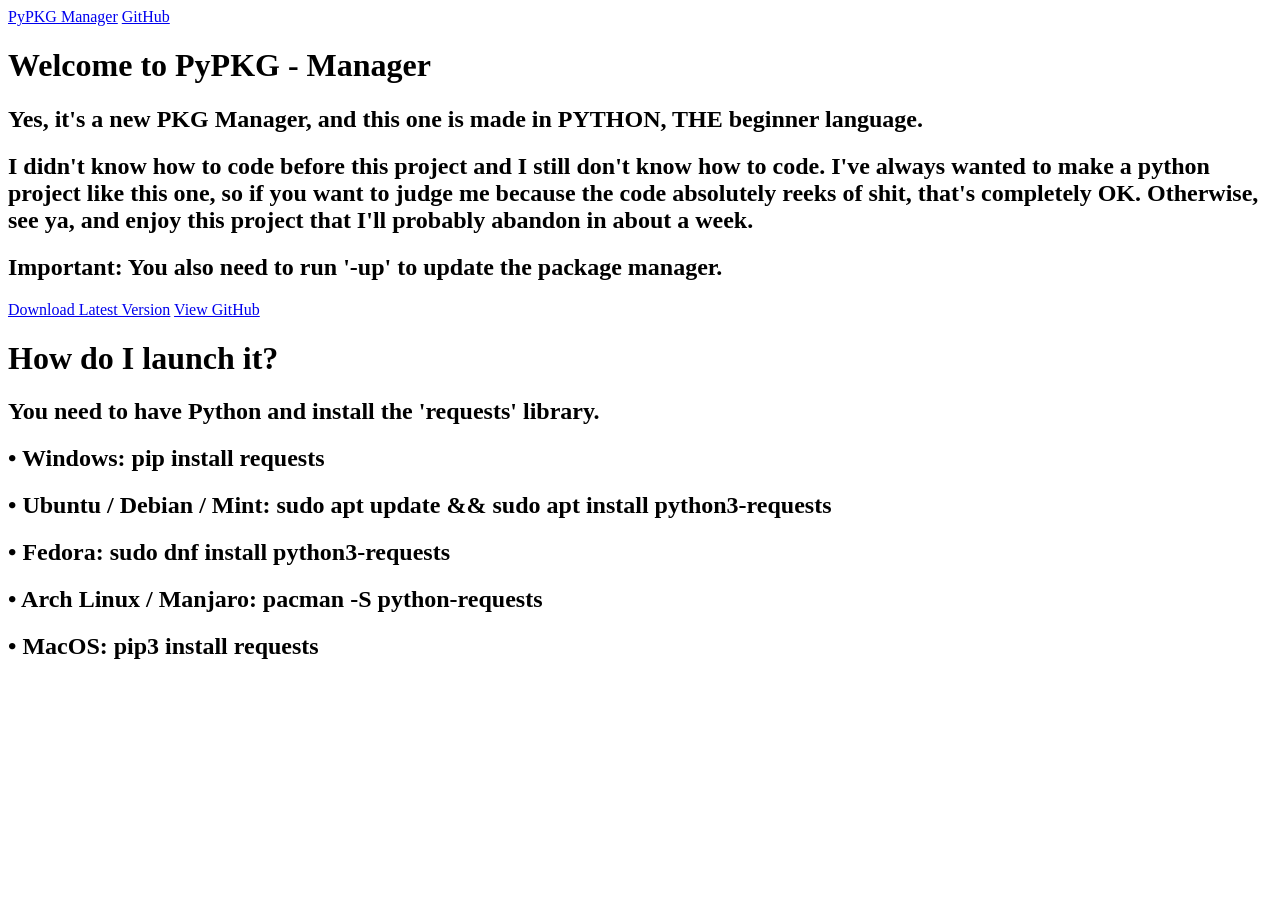
==== index/index.html @ a0b424f1 "Update index.html" ====
<!DOCTYPE html>
<html lang="en">
<head>
    <meta charset="UTF-8">
    <meta name="viewport" content="width=device-width, initial-scale=1.0">
    <title>PyPKG - Manager</title>
    <link rel="stylesheet" href="https://pypkg-manager.vercel.app/index/base.css">
    <link rel="stylesheet" href="https://pypkg-manager.vercel.app/index/bento.css">
    <link rel="stylesheet" href="https://pypkg-manager.vercel.app/index/bouton.css">
    <link rel="stylesheet" href="https://pypkg-manager.vercel.app/index/code.css">
    <link rel="stylesheet" href="https://pypkg-manager.vercel.app/index/image.css">
    <link rel="stylesheet" href="https://pypkg-manager.vercel.app/index/videoplayer.css">
</head>
<body>

    <div class="topbar">
        <a href="#" class="title">PyPKG Manager</a>
        <a href="https://github.com/Nicrayt/PYPKG_Manager" target="_blank">GitHub</a>
    </div>

    <div class="content">
        <h1>Welcome to PyPKG - Manager</h1>
        <h2>Yes, it's a new PKG Manager, and this one is made in PYTHON, THE beginner language.</h2>
        
        <h2>
            I didn't know how to code before this project and I still don't know how to code. 
            I've always wanted to make a python project like this one, 
            so if you want to judge me because the code absolutely reeks of shit, that's completely OK. 
            Otherwise, see ya, and enjoy this project that I'll probably abandon in about a week.
        </h2>

        <h2>Important: You also need to run '-up' to update the package manager.</h2>
        
        <div class="bento">
            <a href="https://pypkg-manager.vercel.app/" class="bouton_card">Download Latest Version</a>
            <a href="https://github.com/Nicrayt/PYPKG_Manager" target="_blank" class="bouton_card">View GitHub</a>
        </div>
    </div>

    <div class="content">
        <h1>How do I launch it?</h1>
        <h2>You need to have Python and install the 'requests' library.</h2>
        <h2>• Windows: pip install requests</h2>
        <h2>• Ubuntu / Debian / Mint: sudo apt update && sudo apt install python3-requests</h2>
        <h2>• Fedora: sudo dnf install python3-requests</h2>
        <h2>• Arch Linux / Manjaro: pacman -S python-requests</h2>
        <h2>• MacOS: pip3 install requests</h2>
    </div>
</body>
</html>
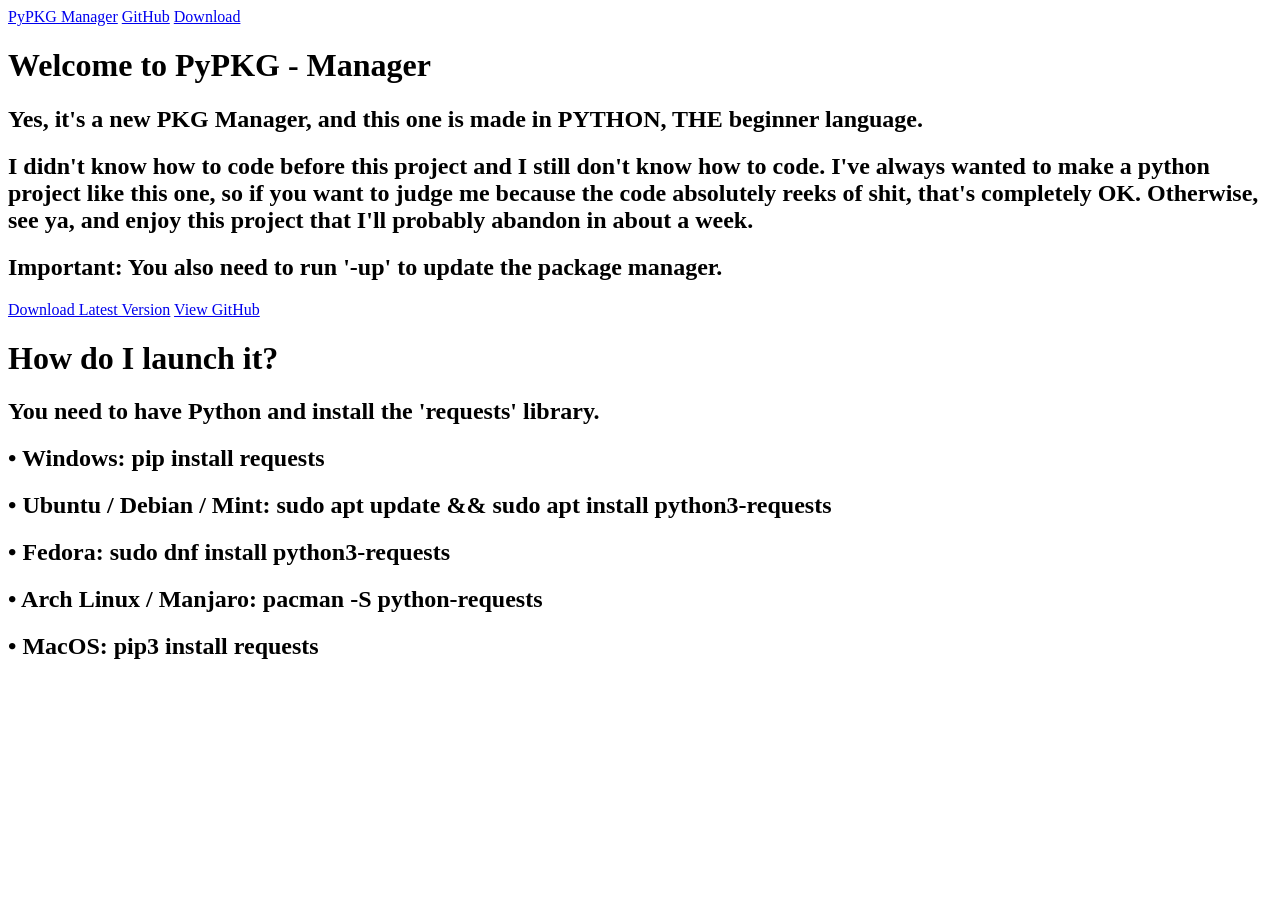
==== commit e4c96b0f: "Update index.html" ====
--- a/index/index.html
+++ b/index/index.html
@@ -7,15 +7,13 @@
     <link rel="stylesheet" href="https://pypkg-manager.vercel.app/index/base.css">
     <link rel="stylesheet" href="https://pypkg-manager.vercel.app/index/bento.css">
     <link rel="stylesheet" href="https://pypkg-manager.vercel.app/index/bouton.css">
-    <link rel="stylesheet" href="https://pypkg-manager.vercel.app/index/code.css">
-    <link rel="stylesheet" href="https://pypkg-manager.vercel.app/index/image.css">
-    <link rel="stylesheet" href="https://pypkg-manager.vercel.app/index/videoplayer.css">
 </head>
 <body>
 
     <div class="topbar">
         <a href="#" class="title">PyPKG Manager</a>
         <a href="https://github.com/Nicrayt/PYPKG_Manager" target="_blank">GitHub</a>
+        <a href="https://pypkg-manager.vercel.app/download/PyPKG_Onyx_0.3.4.zip" target="_blank">Download</a>
     </div>
 
     <div class="content">
@@ -32,7 +30,7 @@
         <h2>Important: You also need to run '-up' to update the package manager.</h2>
         
         <div class="bento">
-            <a href="https://pypkg-manager.vercel.app/" class="bouton_card">Download Latest Version</a>
+            <a href="https://pypkg-manager.vercel.app/download/PyPKG_Onyx_0.3.4.zip" class="bouton_card">Download Latest Version</a>
             <a href="https://github.com/Nicrayt/PYPKG_Manager" target="_blank" class="bouton_card">View GitHub</a>
         </div>
     </div>
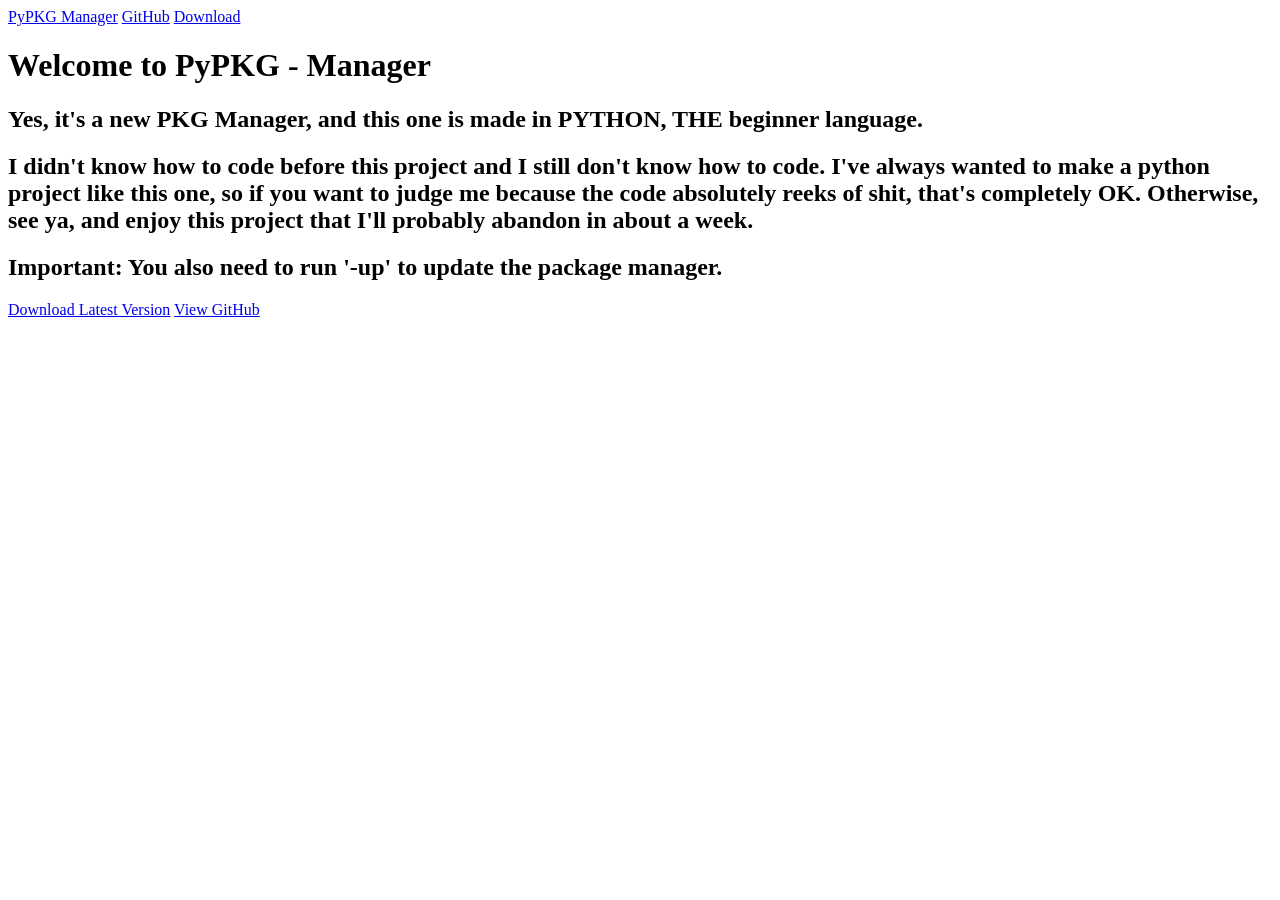
==== commit ffb2127a: "Update index.html After 1 month i finally upgraded this file" ====
--- a/index/index.html
+++ b/index/index.html
@@ -13,7 +13,7 @@
     <div class="topbar">
         <a href="#" class="title">PyPKG Manager</a>
         <a href="https://github.com/Nicrayt/PYPKG_Manager" target="_blank">GitHub</a>
-        <a href="https://pypkg-manager.vercel.app/download/PyPKG_Onyx_0.3.4.zip" target="_blank">Download</a>
+        <a href="https://github.com/Nicrayt/PYPKG_Manager/releases" target="_blank">Download</a>
     </div>
 
     <div class="content">
@@ -30,19 +30,9 @@
         <h2>Important: You also need to run '-up' to update the package manager.</h2>
         
         <div class="bento">
-            <a href="https://pypkg-manager.vercel.app/download/PyPKG_Onyx_0.3.4.zip" class="bouton_card">Download Latest Version</a>
+            <a href="https://github.com/Nicrayt/PYPKG_Manager/releases" class="bouton_card">Download Latest Version</a>
             <a href="https://github.com/Nicrayt/PYPKG_Manager" target="_blank" class="bouton_card">View GitHub</a>
         </div>
     </div>
-
-    <div class="content">
-        <h1>How do I launch it?</h1>
-        <h2>You need to have Python and install the 'requests' library.</h2>
-        <h2>• Windows: pip install requests</h2>
-        <h2>• Ubuntu / Debian / Mint: sudo apt update && sudo apt install python3-requests</h2>
-        <h2>• Fedora: sudo dnf install python3-requests</h2>
-        <h2>• Arch Linux / Manjaro: pacman -S python-requests</h2>
-        <h2>• MacOS: pip3 install requests</h2>
-    </div>
 </body>
 </html>
